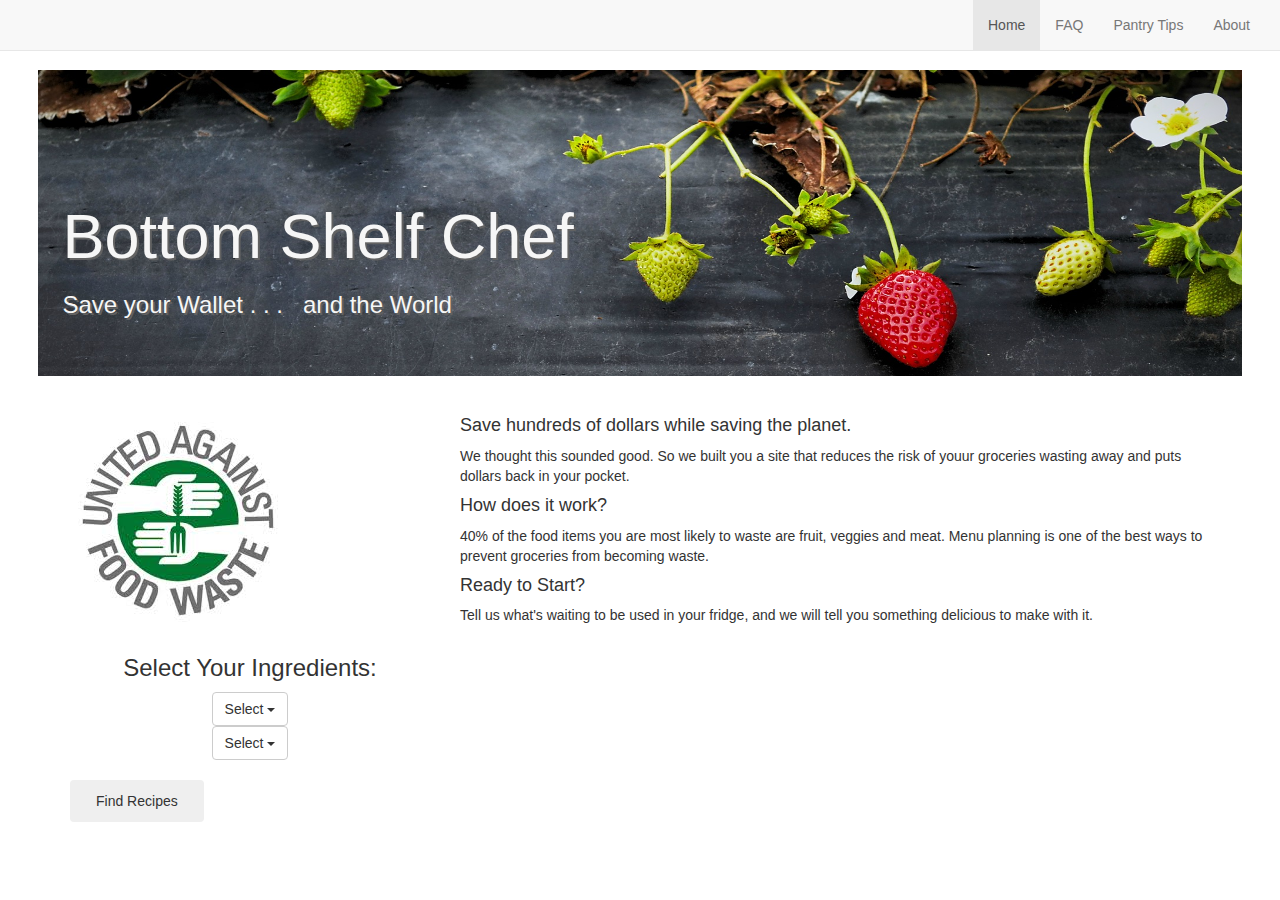
==== index.html @ 25f1608d "Merge pull request #14 from ALawley/al" ====
<!DOCTYPE html>
<html>
  <head>
    <meta charset="utf-8">
    <script src="js/jquery-1.12.0.js"></script>
    <script src="https://maxcdn.bootstrapcdn.com/bootstrap/3.3.6/js/bootstrap.min.js"></script>
    <script src="js/scripts.js"></script>
    <link href="https://maxcdn.bootstrapcdn.com/bootstrap/3.3.6/css/bootstrap.min.css" rel="stylesheet" type="text/css" media="all">
    <link href="css/styles.css" rel="stylesheet" type="text/css" media="all">
    <title>Recipe Suggester</title>
  </head>
  <body>
    <div class="navbar">
      <nav class="navbar navbar-default navbar-fixed-top" id="main-navbar">
        <div class="navbar-header">
          <button type="button" class="navbar-toggle" data-toggle="collapse" data-target=".navbar-collapse">
            <span class="icon-bar"></span>
            <span class="icon-bar"></span>
            <span class="icon-bar"></span>
          </button>
        </div>
        <div class="collapse navbar-collapse" id="navbar">
          <ul class="nav navbar-nav navbar-right">
            <li class="active"><a href="index.html">Home</a></li>
            <li><a href="#">FAQ</a></li>
            <li><a href="pantry.html">Pantry Tips</a></li>
            <li><a href="#">About</a></li>
          </ul>
        </div>
      </nav>
    </div>
    <div class="jumbotron" id="jumbotron-main">
      <div class="jumbotronText">
        <h1>Bottom Shelf Chef</h1>
        <h3>Save your Wallet . . . &nbsp; and the World</h3>
      </div>
    </div>
    <div class="container">

      <div class="row" id="page-description">
        <div class="col-xs-4">
          <img id="instruction-text" class="img-responsive" src="img/unitedagainst.jpeg"/>
        </div>
        <div id="rocketPitch" class="col-xs-8">
          <h4>Save hundreds of dollars while saving the planet.</h4>
          <p>We thought this sounded good.  So we built you a site that reduces the risk of youur groceries wasting away and puts dollars back in your pocket.  </p>
          <h4>How does it work?</h4>
          <p>40% of the food items you are most likely to waste are fruit, veggies and meat.  Menu planning is one of the best ways to prevent groceries from becoming waste. </p>
          <h4>Ready to Start?</h4>
          <p>Tell us what's waiting to be used in your fridge, and we will tell you something delicious to make with it.</p>
        </div>
      </div>
      <div class="row" id="title-recipe-block">
        <div class="col-xs-4">
          <h3 class="center">Select Your Ingredients:</h3>
          <div class="dropdown">
            <button class="btn btn-default dropdown-toggle" type="button" data-toggle="dropdown" aria-haspopup="true" aria-expanded="true">
              <span id="selected-ingredient1">Select</span>
              <span class="caret"></span>
            </button>
            <ul class="dropdown-menu">
              <li class="ingredient1" value="Beef"><a>Beef</a></li>
              <li class="ingredient1" value="Chicken"><a>Chicken</a></li>
              <li class="ingredient1" value="Vegetarian"><a>Vegetarian</a></li>
            </ul>
          </div>
          <div class="dropdown">
            <button class="btn btn-default dropdown-toggle" type="button" data-toggle="dropdown" aria-haspopup="true" aria-expanded="true">
              <span id="selected-ingredient2">Select</span>
              <span class="caret"></span>
            </button>
            <ul class="dropdown-menu">
              <li class="ingredient2" value="Zucchini"><a>Zucchini</a></li>
              <li class="ingredient2" value="Mushrooms"><a>Mushrooms</a></li>
            </ul>
          </div>
          <button id="find-recipes" class="btn">Find Recipes</button>
        </div>
        <div class="recipe-display">
          <div class="col-xs-4">
            <img id="recipe-image" class="img-responsive" src="">
          </div>
          <div class="col-xs-4">
            <a id="recipe-link" href="" target="_blank"><h3 id="recipe-title"></h3></a>
            <a id="publisher-link" href="" target="_blank"><h5 id="publisher"></h5></a>
            <span id="header1"><h5>Ingredients:</h5>  </span>
            <ul class="ingredient_list">
            </ul>
          </div>
        </div>
        <div class="select-reminder">
          <div class="col-xs-8">
            <h3>Please select your ingredients!</h3>
          </div>
        </div>
      </div>
    </div>
    <!-- <footer>
      <p>Copyright 2016 - Anna Lawley, Kate Hall, Michelle Brecunier, Rob Reasoner -  Powered by Food2Fork.com.
    </footer> -->
  </body>
</html>
---- css/styles.css ----
#main-navbar ul.navbar-right {
  padding-right: 30px;
}

.jumbotronText {
  color: #F6F6F6;
  text-align: justify;
  text-shadow: 2px 2px #626262;
  margin-top: 7%;
  margin-left: 2%;
  margin-right: 10%;

}

#jumbotron-main {
  background-image: url("../img/strawberries5.jpg");
  background-repeat: no-repeat;
  background-size: 100% 100%;
  background-position: center;
  margin-left: 3%;
  margin-right: 3%;
  height: 30%;
  /*border-bottom: 8px solid red;*/
}

#jumbotron_pantry {
  background-image: url("../img/food-spoon-honey.jpg");

}
.container {
padding-bottom: 20px;
}


.dropdown {
  text-align: center;
}

.center {
  text-align: center;
}

#rocketPitch {
  text-align: left;
}

#find-recipes {
  margin-top: 20px;
  padding: 10px 25px 10px 25px;
}

.recipe-display {
  text-align: center;
}

.recipe-display li {
  list-style-type: none;
}

.ingredient_list {
  margin-right: 40px;
}

.recipe-display, .select-reminder {
  display: none;
}
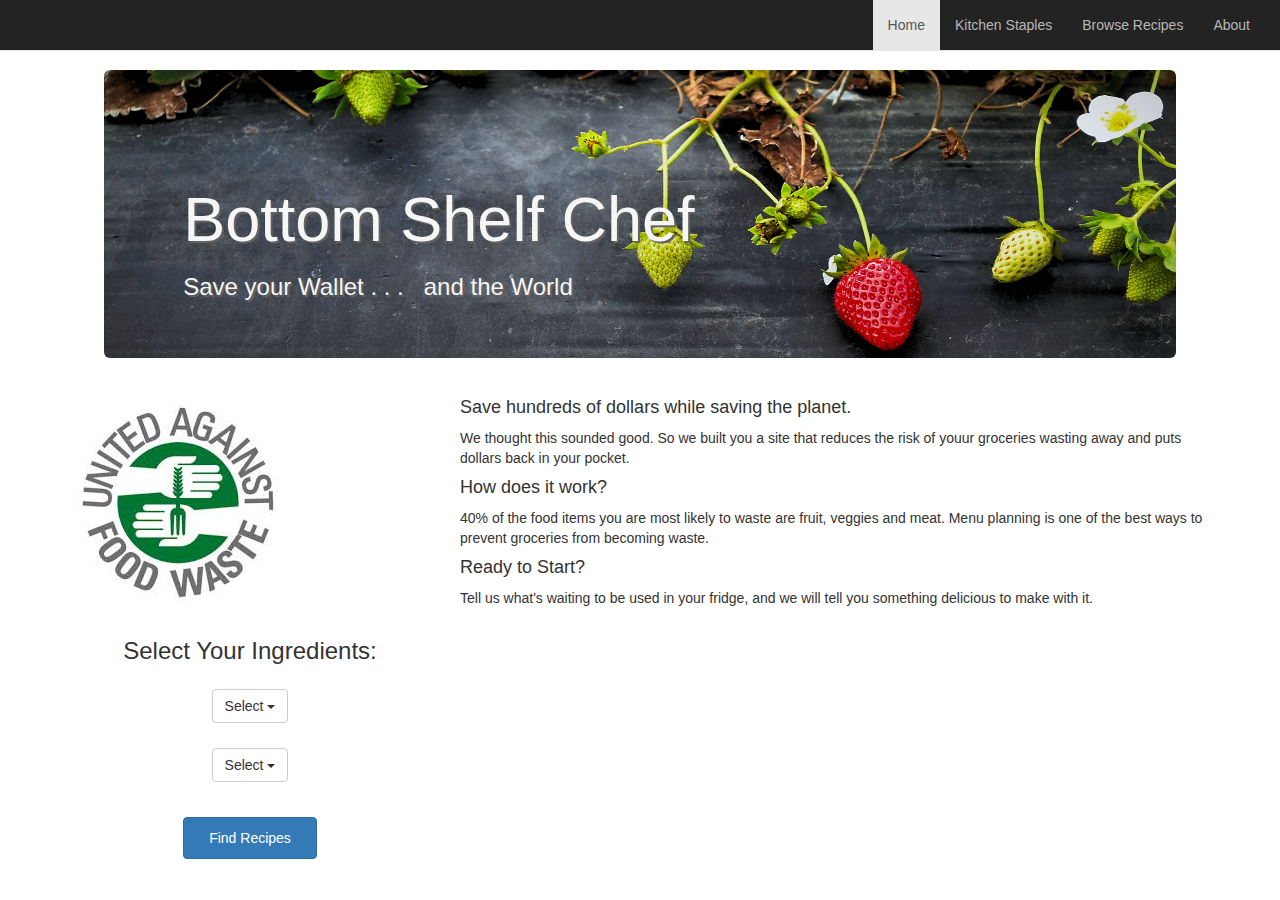
==== commit df685c15: "add about and recipes navigation pages" ====
--- a/index.html
+++ b/index.html
@@ -11,7 +11,7 @@
   </head>
   <body>
     <div class="navbar">
-      <nav class="navbar navbar-default navbar-fixed-top" id="main-navbar">
+      <nav class="navbar navbar-default navbar-fixed-top">
         <div class="navbar-header">
           <button type="button" class="navbar-toggle" data-toggle="collapse" data-target=".navbar-collapse">
             <span class="icon-bar"></span>
@@ -19,39 +19,38 @@
             <span class="icon-bar"></span>
           </button>
         </div>
-        <div class="collapse navbar-collapse" id="navbar">
+        <div class="collapse navbar-collapse">
           <ul class="nav navbar-nav navbar-right">
             <li class="active"><a href="index.html">Home</a></li>
-            <li><a href="#">FAQ</a></li>
-            <li><a href="pantry.html">Pantry Tips</a></li>
-            <li><a href="#">About</a></li>
+            <li><a href="staples.html">Kitchen Staples</a></li>
+            <li><a href="recipes.html">Browse Recipes</a></li>
+            <li><a href="about.html">About</a></li>
           </ul>
         </div>
       </nav>
     </div>
-    <div class="jumbotron" id="jumbotron-main">
-      <div class="jumbotronText">
-        <h1>Bottom Shelf Chef</h1>
-        <h3>Save your Wallet . . . &nbsp; and the World</h3>
+    <div class="container">
+      <div class="jumbotron" id="jumbotron-main">
+        <div class="jumbotron-text">
+          <h1>Bottom Shelf Chef</h1>
+          <h3>Save your Wallet . . . &nbsp; and the World</h3>
+        </div>
       </div>
-    </div>
-    <div class="container">
-
       <div class="row" id="page-description">
-        <div class="col-xs-4">
-          <img id="instruction-text" class="img-responsive" src="img/unitedagainst.jpeg"/>
+        <div class="col-sm-4">
+            <img id="instruction-text" class="img-responsive" src="img/unitedagainst.jpeg">
         </div>
-        <div id="rocketPitch" class="col-xs-8">
+        <div id="rocketPitch" class="col-sm-8">
           <h4>Save hundreds of dollars while saving the planet.</h4>
-          <p>We thought this sounded good.  So we built you a site that reduces the risk of youur groceries wasting away and puts dollars back in your pocket.  </p>
+          <p>We thought this sounded good.  So we built you a site that reduces the risk of youur groceries wasting away and puts dollars back in your pocket.</p>
           <h4>How does it work?</h4>
-          <p>40% of the food items you are most likely to waste are fruit, veggies and meat.  Menu planning is one of the best ways to prevent groceries from becoming waste. </p>
+          <p>40% of the food items you are most likely to waste are fruit, veggies and meat.  Menu planning is one of the best ways to prevent groceries from becoming waste.</p>
           <h4>Ready to Start?</h4>
           <p>Tell us what's waiting to be used in your fridge, and we will tell you something delicious to make with it.</p>
         </div>
       </div>
       <div class="row" id="title-recipe-block">
-        <div class="col-xs-4">
+        <div class="col-sm-4">
           <h3 class="center">Select Your Ingredients:</h3>
           <div class="dropdown">
             <button class="btn btn-default dropdown-toggle" type="button" data-toggle="dropdown" aria-haspopup="true" aria-expanded="true">
@@ -74,10 +73,12 @@
               <li class="ingredient2" value="Mushrooms"><a>Mushrooms</a></li>
             </ul>
           </div>
-          <button id="find-recipes" class="btn">Find Recipes</button>
+          <div class="center">
+            <button id="find-recipes" class="btn btn-primary">Find Recipes</button>
+          </div>
         </div>
         <div class="recipe-display">
-          <div class="col-xs-4">
+          <div class="col-sm-4">
             <img id="recipe-image" class="img-responsive" src="">
           </div>
           <div class="col-xs-4">
@@ -95,8 +96,5 @@
         </div>
       </div>
     </div>
-    <!-- <footer>
-      <p>Copyright 2016 - Anna Lawley, Kate Hall, Michelle Brecunier, Rob Reasoner -  Powered by Food2Fork.com.
-    </footer> -->
   </body>
 </html>
--- a/css/styles.css
+++ b/css/styles.css
@@ -1,39 +1,57 @@
-#main-navbar ul.navbar-right {
+ul.navbar-right {
   padding-right: 30px;
 }
 
-.jumbotronText {
+.navbar {
+  background-color: #232323;
+}
+
+.navbar-default .navbar-nav>li>a {
+  color: #B7B7B7;
+}
+
+.navbar-default .navbar-nav>li>a:hover {
+  color: white;
+}
+
+.jumbotron-text {
   color: #F6F6F6;
   text-align: justify;
   text-shadow: 2px 2px #626262;
   margin-top: 7%;
   margin-left: 2%;
   margin-right: 10%;
-
 }
 
-#jumbotron-main {
-  background-image: url("../img/strawberries5.jpg");
+.jumbotron {
   background-repeat: no-repeat;
   background-size: 100% 100%;
   background-position: center;
   margin-left: 3%;
   margin-right: 3%;
   height: 30%;
-  /*border-bottom: 8px solid red;*/
 }
 
-#jumbotron_pantry {
-  background-image: url("../img/food-spoon-honey.jpg");
+#jumbotron-main {
+  background-image: url("../img/strawberries5.jpg");
+}
 
+#jumbotron-pantry {
+  background-image: url("../img/spices3.jpg");
 }
+
+#jumbotron-recipes {
+  background-image: url("../img/greenbeans2.jpg");
+  background-size: 100% auto;
+}
+
 .container {
 padding-bottom: 20px;
 }
 
-
 .dropdown {
   text-align: center;
+  margin: 25px;
 }
 
 .center {
@@ -45,7 +63,7 @@
 }
 
 #find-recipes {
-  margin-top: 20px;
+  margin-top: 10px;
   padding: 10px 25px 10px 25px;
 }
 
@@ -61,6 +79,10 @@
   margin-right: 40px;
 }
 
+#recipe-image {
+  margin-top: 40px;
+}
+
 .recipe-display, .select-reminder {
   display: none;
 }
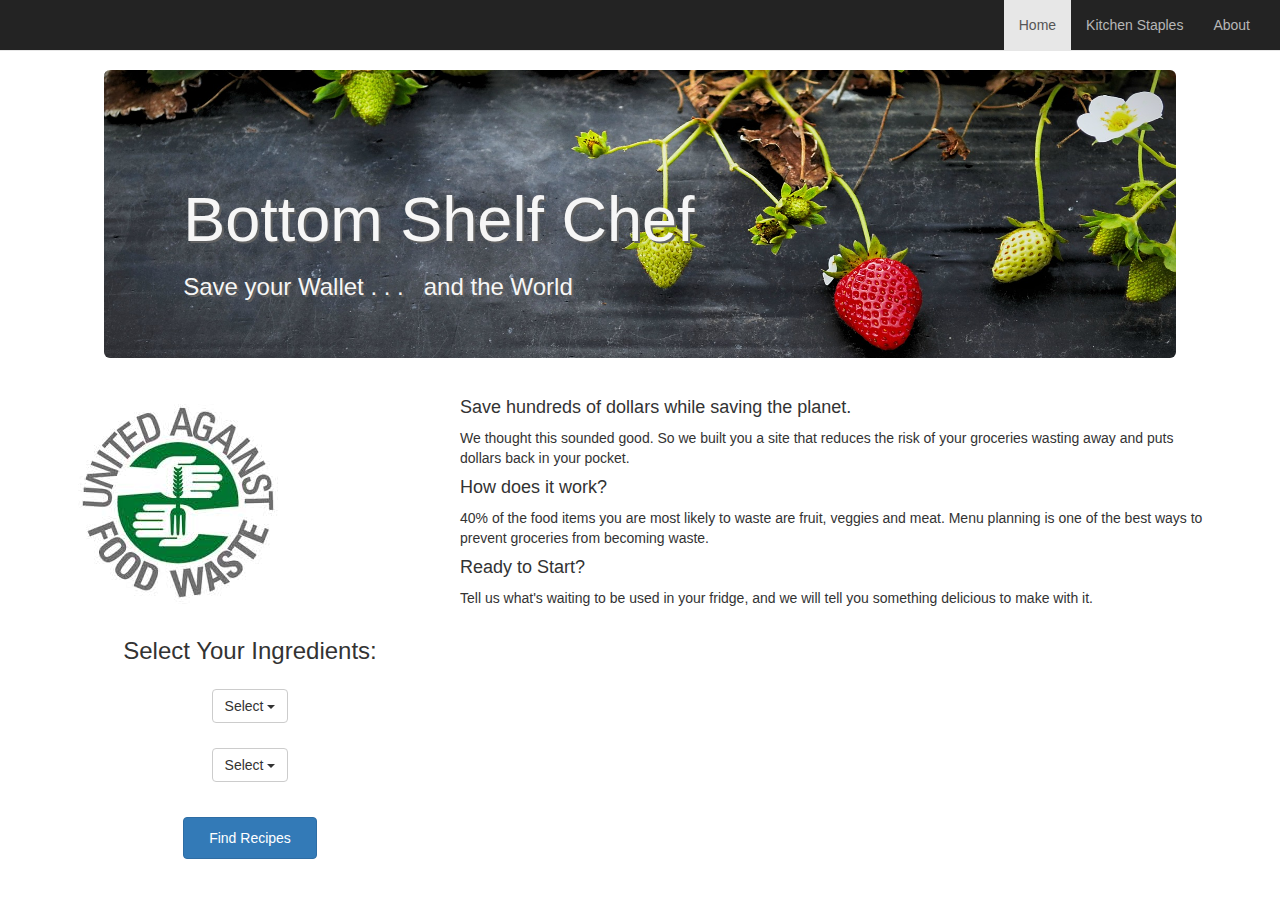
==== commit f1fe3a9a: "remove recipes page" ====
--- a/index.html
+++ b/index.html
@@ -23,7 +23,6 @@
           <ul class="nav navbar-nav navbar-right">
             <li class="active"><a href="index.html">Home</a></li>
             <li><a href="staples.html">Kitchen Staples</a></li>
-            <li><a href="recipes.html">Browse Recipes</a></li>
             <li><a href="about.html">About</a></li>
           </ul>
         </div>
@@ -42,7 +41,7 @@
         </div>
         <div id="rocketPitch" class="col-sm-8">
           <h4>Save hundreds of dollars while saving the planet.</h4>
-          <p>We thought this sounded good.  So we built you a site that reduces the risk of youur groceries wasting away and puts dollars back in your pocket.</p>
+          <p>We thought this sounded good.  So we built you a site that reduces the risk of your groceries wasting away and puts dollars back in your pocket.</p>
           <h4>How does it work?</h4>
           <p>40% of the food items you are most likely to waste are fruit, veggies and meat.  Menu planning is one of the best ways to prevent groceries from becoming waste.</p>
           <h4>Ready to Start?</h4>
--- a/css/styles.css
+++ b/css/styles.css
@@ -40,9 +40,8 @@
   background-image: url("../img/spices3.jpg");
 }
 
-#jumbotron-recipes {
-  background-image: url("../img/greenbeans2.jpg");
-  background-size: 100% auto;
+#jumbotron-about {
+  background-image: url("../img/kitchenpot2.jpg");
 }
 
 .container {
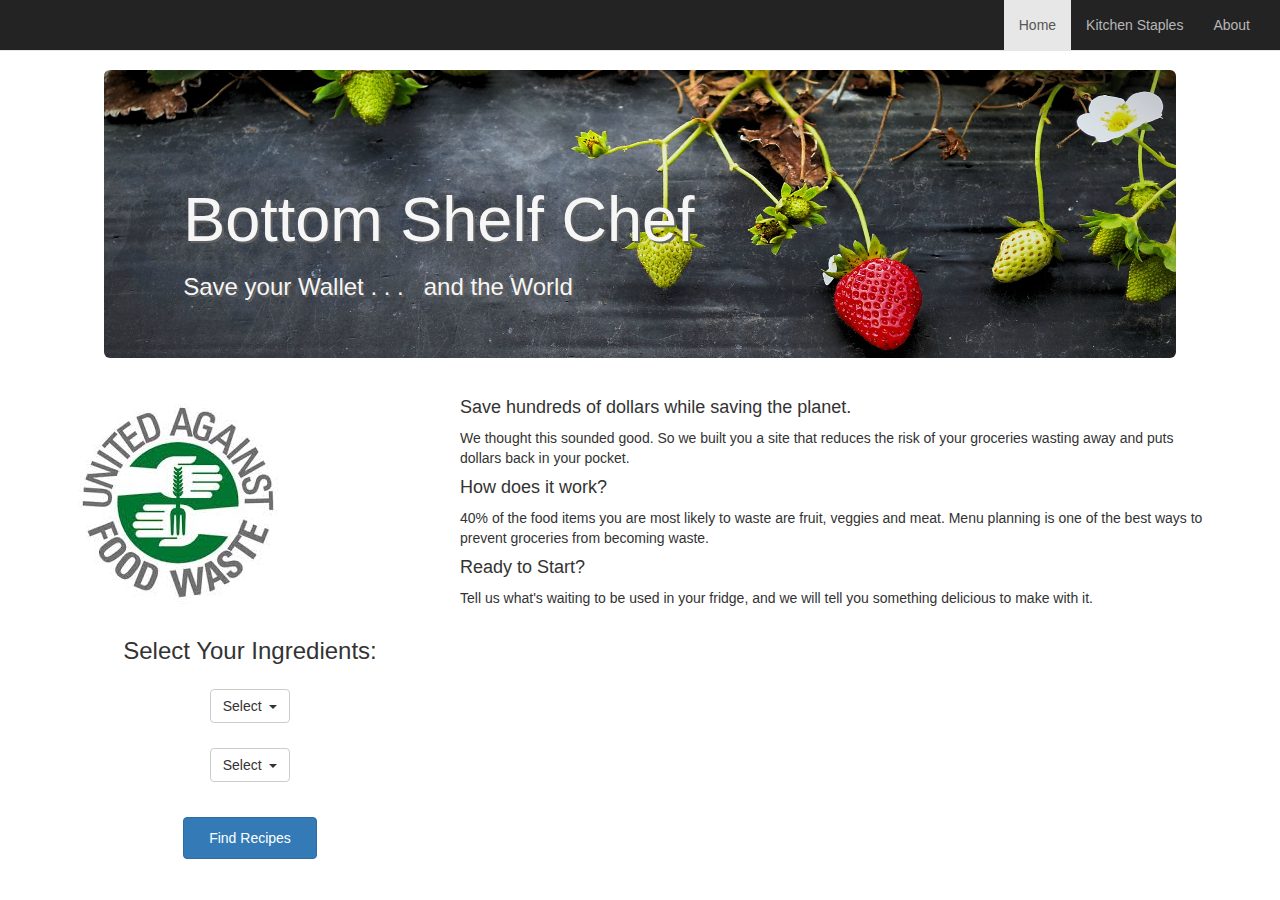
==== commit f383196a: "fix dropdown display on small screen sizes" ====
--- a/index.html
+++ b/index.html
@@ -53,7 +53,7 @@
           <h3 class="center">Select Your Ingredients:</h3>
           <div class="dropdown">
             <button class="btn btn-default dropdown-toggle" type="button" data-toggle="dropdown" aria-haspopup="true" aria-expanded="true">
-              <span id="selected-ingredient1">Select</span>
+              <span id="selected-ingredient1">Select&nbsp;</span>
               <span class="caret"></span>
             </button>
             <ul class="dropdown-menu">
@@ -64,7 +64,7 @@
           </div>
           <div class="dropdown">
             <button class="btn btn-default dropdown-toggle" type="button" data-toggle="dropdown" aria-haspopup="true" aria-expanded="true">
-              <span id="selected-ingredient2">Select</span>
+              <span id="selected-ingredient2">Select&nbsp;</span>
               <span class="caret"></span>
             </button>
             <ul class="dropdown-menu">
@@ -80,16 +80,16 @@
           <div class="col-sm-4">
             <img id="recipe-image" class="img-responsive" src="">
           </div>
-          <div class="col-xs-4">
+          <div class="col-sm-4">
             <a id="recipe-link" href="" target="_blank"><h3 id="recipe-title"></h3></a>
             <a id="publisher-link" href="" target="_blank"><h5 id="publisher"></h5></a>
-            <span id="header1"><h5>Ingredients:</h5>  </span>
+            <span id="header1"><h5 id="ingredients">Ingredients:</h5>  </span>
             <ul class="ingredient_list">
             </ul>
           </div>
         </div>
         <div class="select-reminder">
-          <div class="col-xs-8">
+          <div class="col-sm-8">
             <h3>Please select your ingredients!</h3>
           </div>
         </div>
--- a/css/styles.css
+++ b/css/styles.css
@@ -53,6 +53,13 @@
   margin: 25px;
 }
 
+.dropdown-menu {
+  left: 50%;
+  right:auto;
+  text-align: center;
+  transform: translate(-50%, 0);
+}
+
 .center {
   text-align: center;
 }
@@ -66,8 +73,8 @@
   padding: 10px 25px 10px 25px;
 }
 
-.recipe-display {
-  text-align: center;
+#recipe-image, #recipe-title, #publisher, #ingredients {
+  text-align: justify;
 }
 
 .recipe-display li {
@@ -75,7 +82,8 @@
 }
 
 .ingredient_list {
-  margin-right: 40px;
+  text-align: justify;
+  padding-left: 10px;
 }
 
 #recipe-image {
@@ -85,3 +93,11 @@
 .recipe-display, .select-reminder {
   display: none;
 }
+
+@media only screen and (max-width: 480px) {
+
+  #recipe-image, #recipe-title, #publisher, #ingredients, #recipe-image {
+    text-align: center;
+  }
+
+}
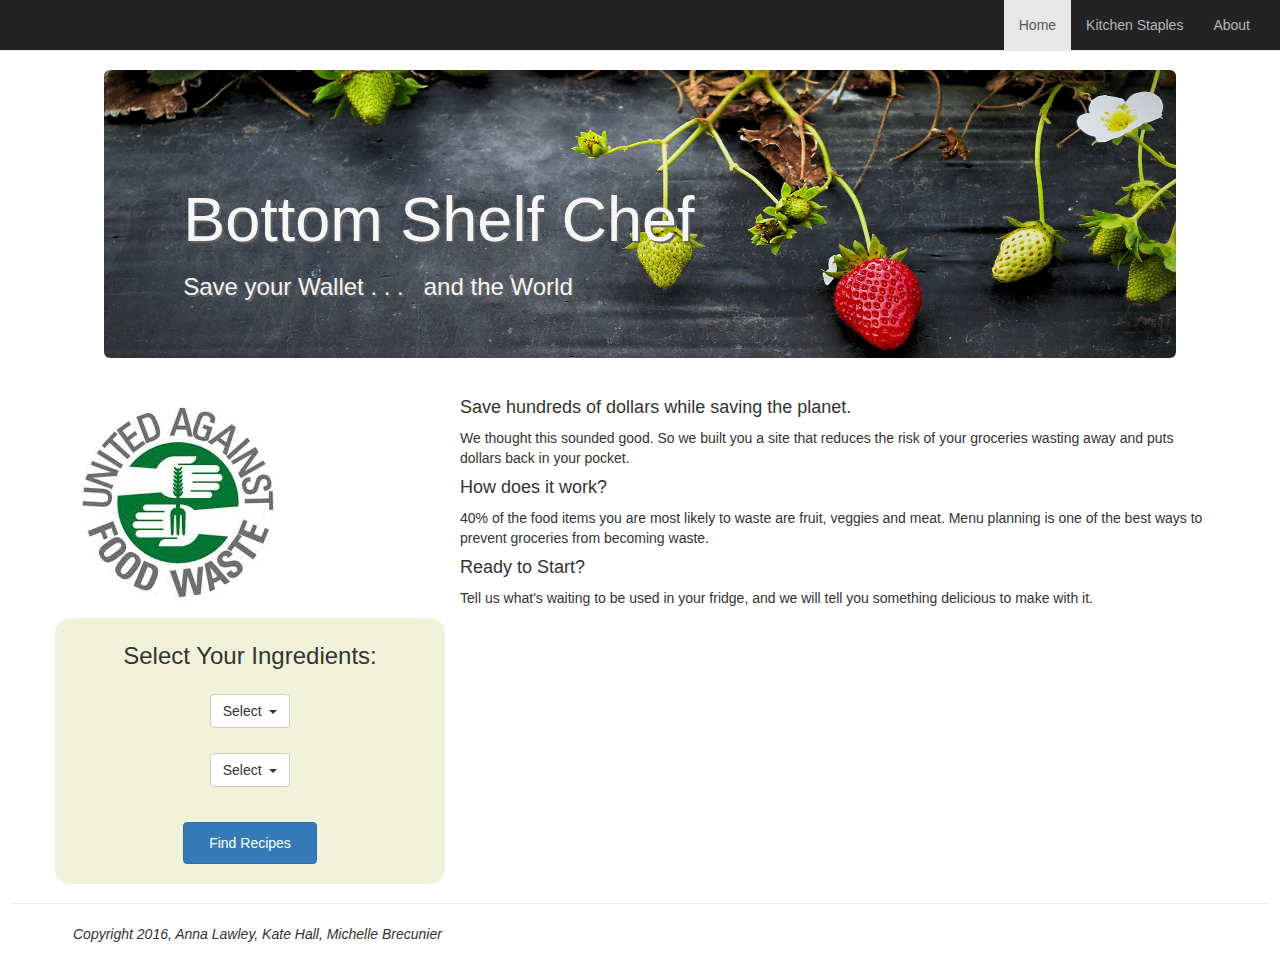
==== commit 431eaf98: "add background color to ingredients select" ====
--- a/index.html
+++ b/index.html
@@ -49,7 +49,7 @@
         </div>
       </div>
       <div class="row" id="title-recipe-block">
-        <div class="col-sm-4">
+        <div class="col-sm-4" id="ingredient-select-block">
           <h3 class="center">Select Your Ingredients:</h3>
           <div class="dropdown">
             <button class="btn btn-default dropdown-toggle" type="button" data-toggle="dropdown" aria-haspopup="true" aria-expanded="true">
@@ -93,6 +93,12 @@
             <h3>Please select your ingredients!</h3>
           </div>
         </div>
+        <div class="footer">
+          <footer>
+            <hr>
+            <p>Copyright 2016, Anna Lawley, Kate Hall, Michelle Brecunier</p>
+          </footer>
+        </div>
       </div>
     </div>
   </body>
--- a/css/styles.css
+++ b/css/styles.css
@@ -94,6 +94,38 @@
   display: none;
 }
 
+#ingredient-select-block {
+  background-color: #F0F3D9;
+  padding-top: 5px;
+  padding-bottom: 20px;
+  border-radius: 15px;
+}
+
+html {
+  height: 100%;
+  box-sizing: border-box;
+}
+
+body {
+  position: relative;
+  margin: 0;
+  padding-bottom: 6rem;
+  min-height: 100%;
+}
+
+.footer {
+  position: absolute;
+  right: 0;
+  bottom: 0;
+  left: 0;
+  padding: 1rem;
+}
+
+.footer p {
+  padding-left: 5%;
+  font-style: italic;
+}
+
 @media only screen and (max-width: 480px) {
 
   #recipe-image, #recipe-title, #publisher, #ingredients, #recipe-image {
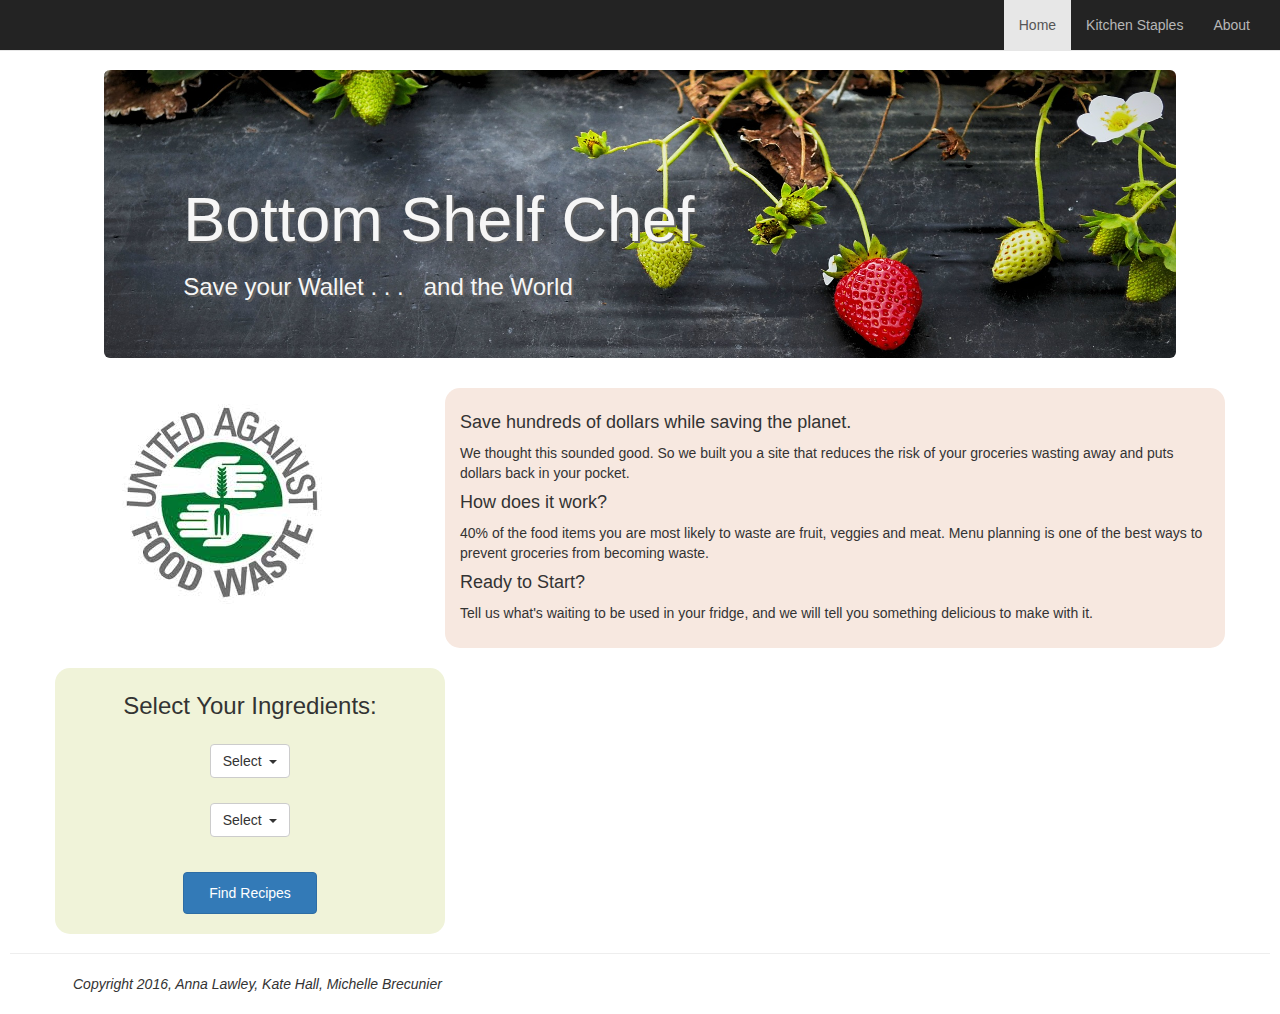
==== commit fbe4ec0c: "cleanup for merge" ====
--- a/index.html
+++ b/index.html
@@ -36,8 +36,8 @@
         </div>
       </div>
       <div class="row" id="page-description">
-        <div class="col-sm-4">
-            <img id="instruction-text" class="img-responsive" src="img/unitedagainst.jpeg">
+        <div class="col-sm-4" id="logo">
+            <img class="img-responsive" src="img/unitedagainst.jpeg">
         </div>
         <div id="rocketPitch" class="col-sm-8">
           <h4>Save hundreds of dollars while saving the planet.</h4>
--- a/css/styles.css
+++ b/css/styles.css
@@ -66,6 +66,9 @@
 
 #rocketPitch {
   text-align: left;
+  background-color: #F7E8E0;
+  border-radius: 15px;
+  padding: 15px;
 }
 
 #find-recipes {
@@ -74,7 +77,7 @@
 }
 
 #recipe-image, #recipe-title, #publisher, #ingredients {
-  text-align: justify;
+  text-align: left;
 }
 
 .recipe-display li {
@@ -82,7 +85,7 @@
 }
 
 .ingredient_list {
-  text-align: justify;
+  text-align: left;
   padding-left: 10px;
 }
 
@@ -94,8 +97,16 @@
   display: none;
 }
 
+#annaLawley, #michelleBrecunier, #kateHall{
+  margin-bottom: 20px;
+}
+
+#about-intro {
+  margin-bottom: 30px;
+}
 #ingredient-select-block {
   background-color: #F0F3D9;
+  margin-top: 20px;
   padding-top: 5px;
   padding-bottom: 20px;
   border-radius: 15px;
@@ -126,6 +137,18 @@
   font-style: italic;
 }
 
+#logo {
+  padding-left: 5%;
+}
+
+@media only screen and (max-width: 768px) {
+
+  #logo {
+    margin-left: 30%;
+    margin-right: 30%;
+  }
+}
+
 @media only screen and (max-width: 480px) {
 
   #recipe-image, #recipe-title, #publisher, #ingredients, #recipe-image {
